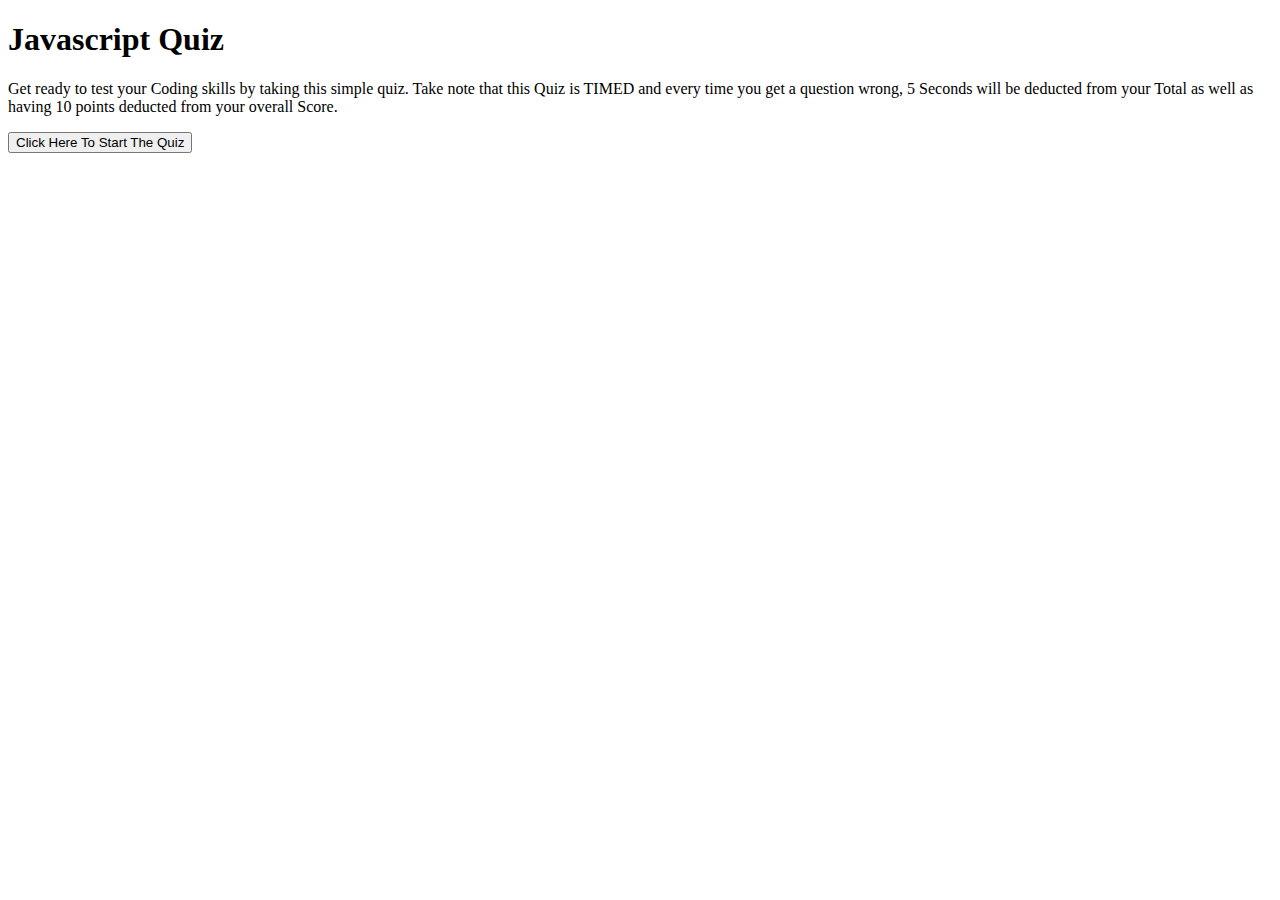
==== Index.html @ e5931254 "Created questions.js and added questions and answers to it" ====
<!DOCTYPE html>
<html lang="en">
<head>
    <meta charset="UTF-8">
    <meta http-equiv="X-UA-Compatible" content="IE=edge">
    <meta name="viewport" content="width=device-width, initial-scale=1.0">
    <title>Timed Code Quiz</title>

    <link rel="stylesheet" href="assets/css/style.css">
</head>

<body>
    <header>
        <h1>Javascript Quiz</h1>
        <p>Get ready to test your Coding skills by taking this simple quiz. Take note that this Quiz is TIMED and every time you get a question wrong, 5 Seconds will be deducted from your Total as well as having 10 points deducted from your overall Score.</p>
    </header>

    <div id="quiz"></div>
    <button id="start">Click Here To Start The Quiz</button>
    <div id="results"></div>
    
</body>
</html>
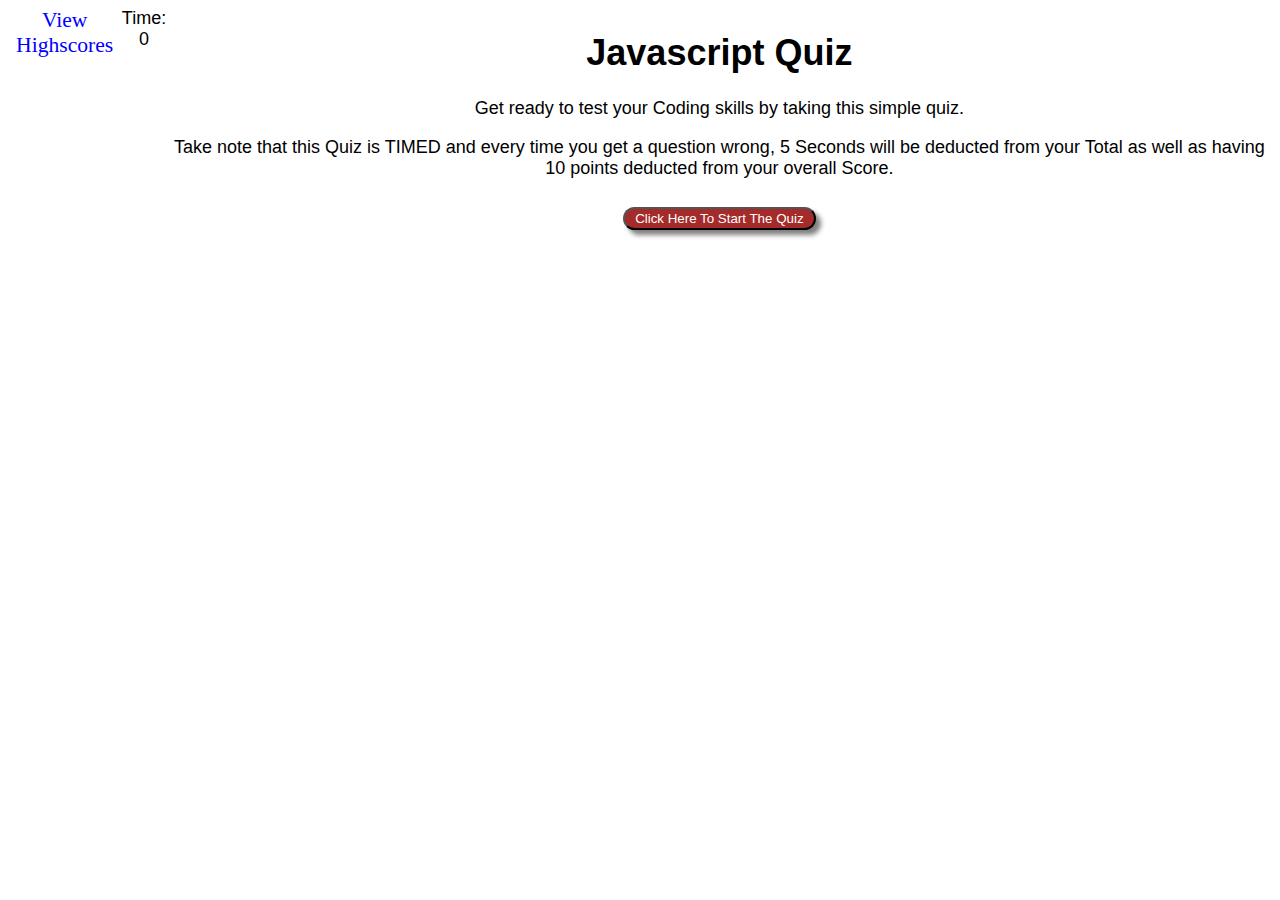
==== commit af77238e: "added Javascript to the HTML file so it loops through questions and links back to the scoresheet" ====
--- a/Index.html
+++ b/Index.html
@@ -5,19 +5,38 @@
     <meta http-equiv="X-UA-Compatible" content="IE=edge">
     <meta name="viewport" content="width=device-width, initial-scale=1.0">
     <title>Timed Code Quiz</title>
-
+    <link rel="stylesheet" href="https://cdn.jsdelivr.net/npm/bootstrap@5.2.3/dist/css/bootstrap.min.css" integrity="sha384-rbsA2VBKQhggwzxH7pPCaAqO46MgnOM80zW1RWuH61DGLwZJEdK2Kadq2F9CUG65" crossorigin="anonymous">
     <link rel="stylesheet" href="assets/css/style.css">
 </head>
 
 <body>
-    <header>
+    <div class="scores"><a href="Score.html">View Highscores</a></div>
+
+    <div class="timer">Time: <span id="time">0</span></div>
+    <div id="start-screen" class="start">
+
         <h1>Javascript Quiz</h1>
-        <p>Get ready to test your Coding skills by taking this simple quiz. Take note that this Quiz is TIMED and every time you get a question wrong, 5 Seconds will be deducted from your Total as well as having 10 points deducted from your overall Score.</p>
-    </header>
+        <p>Get ready to test your Coding skills by taking this simple quiz.</p>
+        <p>Take note that this Quiz is TIMED and every time you get a question wrong, 5 Seconds will be deducted from your Total as well as having 10 points deducted from your overall Score.</p>
 
-    <div id="quiz"></div>
-    <button id="start">Click Here To Start The Quiz</button>
-    <div id="results"></div>
+        <button id="start">Click Here To Start The Quiz</button>
+    </div>
+
+    <div id="questions" class="hide" style="display:none">
+        <h2 id="question-option"></h2>
+        <div id="choices" class="choices"></div>
+        <button id="btn1" class="options"></button>
+        <button id="btn2" class="options"></button>
+        <button id="btn3" class="options"></button>
+        <button id="btn4" class="options"></button>
+    </div>
+
+    
+
+
+   
+   <script src="./assets/js/questions.js"></script>
+   <script src="./assets/js/script.js"></script>
     
 </body>
 </html>--- a/assets/css/style.css
+++ b/assets/css/style.css
@@ -0,0 +1,49 @@
+body {
+    font-family: 'Lucida Sans', 'Lucida Sans Regular', 'Lucida Grande', 'Lucida Sans Unicode', Geneva, Verdana, sans-serif;
+    font-size: large;
+    display: flex;
+    justify-content: center;
+    text-align: center;
+}
+
+a {
+    font-family: fantasy;
+    font-size: larger;
+    color: blue;
+    text-decoration: wavy;
+    transition: color 0.1s;
+  }
+  
+  a:hover {
+    background-color: green;
+    color: blue;
+    opacity: .8;
+    box-shadow: 10px 6px 6px pink;
+    border-radius: 8px;
+  }
+
+button {
+    border-radius: 15px;
+    background-color: brown;
+    color: white;
+    cursor: pointer;
+    padding: 2px 10px;
+    margin: 10px;
+    transition: opacity .5s;
+    box-shadow: 5px 5px 5px gray;
+    
+}
+
+button:hover {
+    opacity: 0.8;
+    background-color: green;
+}
+
+button:active {
+    background-color: blue;
+}
+
+.start {
+    text-align: center;
+}
+
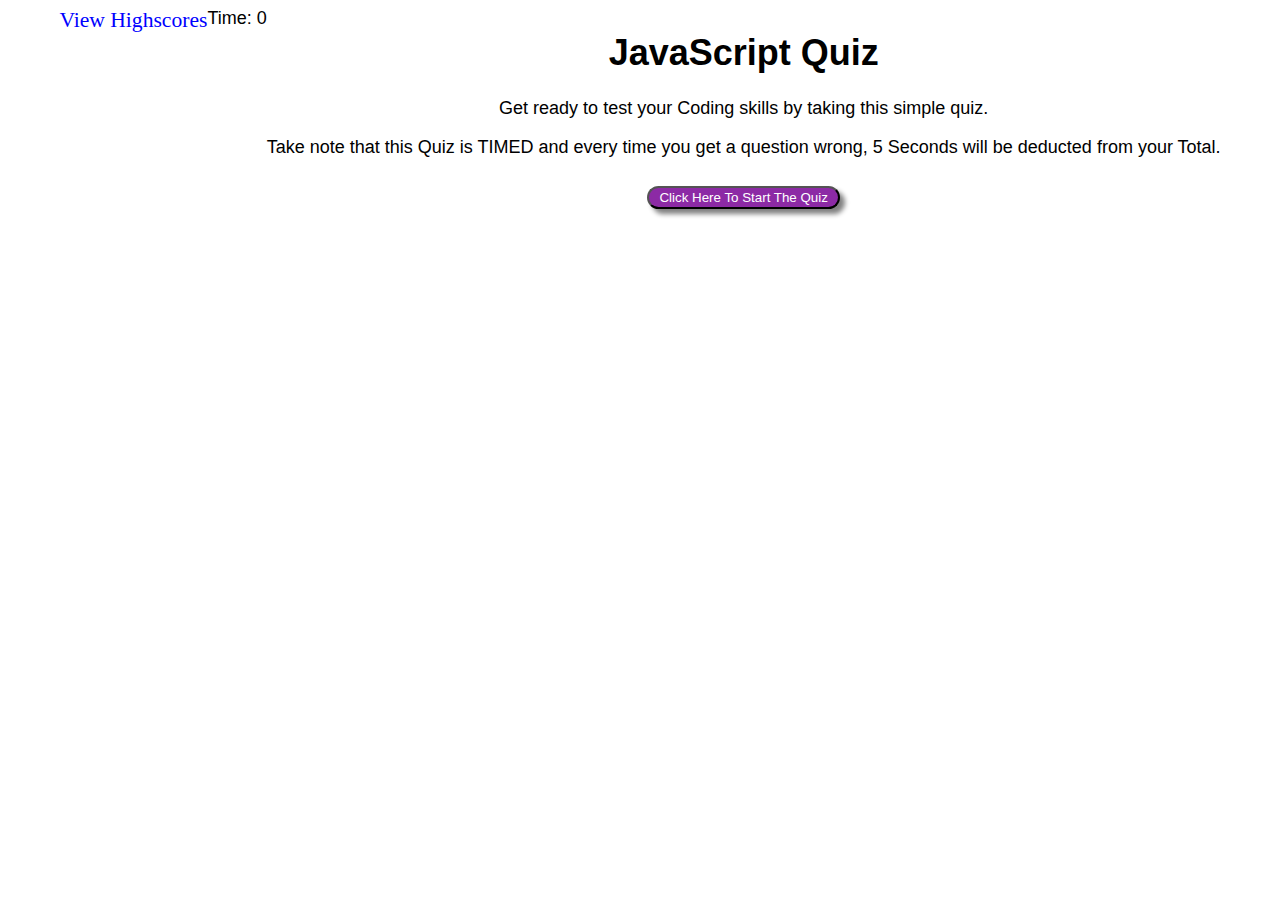
==== commit 9215ef3d: "Finished all code for the repository" ====
--- a/Index.html
+++ b/Index.html
@@ -15,9 +15,9 @@
     <div class="timer">Time: <span id="time">0</span></div>
     <div id="start-screen" class="start">
 
-        <h1>Javascript Quiz</h1>
+        <h1>JavaScript Quiz</h1>
         <p>Get ready to test your Coding skills by taking this simple quiz.</p>
-        <p>Take note that this Quiz is TIMED and every time you get a question wrong, 5 Seconds will be deducted from your Total as well as having 10 points deducted from your overall Score.</p>
+        <p>Take note that this Quiz is TIMED and every time you get a question wrong, 5 Seconds will be deducted from your Total.</p>
 
         <button id="start">Click Here To Start The Quiz</button>
     </div>
@@ -36,7 +36,7 @@
 
    
    <script src="./assets/js/questions.js"></script>
-   <script src="./assets/js/script.js"></script>
+  
     
 </body>
 </html>--- a/assets/css/style.css
+++ b/assets/css/style.css
@@ -24,7 +24,7 @@
 
 button {
     border-radius: 15px;
-    background-color: brown;
+    background-color: rgb(140, 42, 165);
     color: white;
     cursor: pointer;
     padding: 2px 10px;
